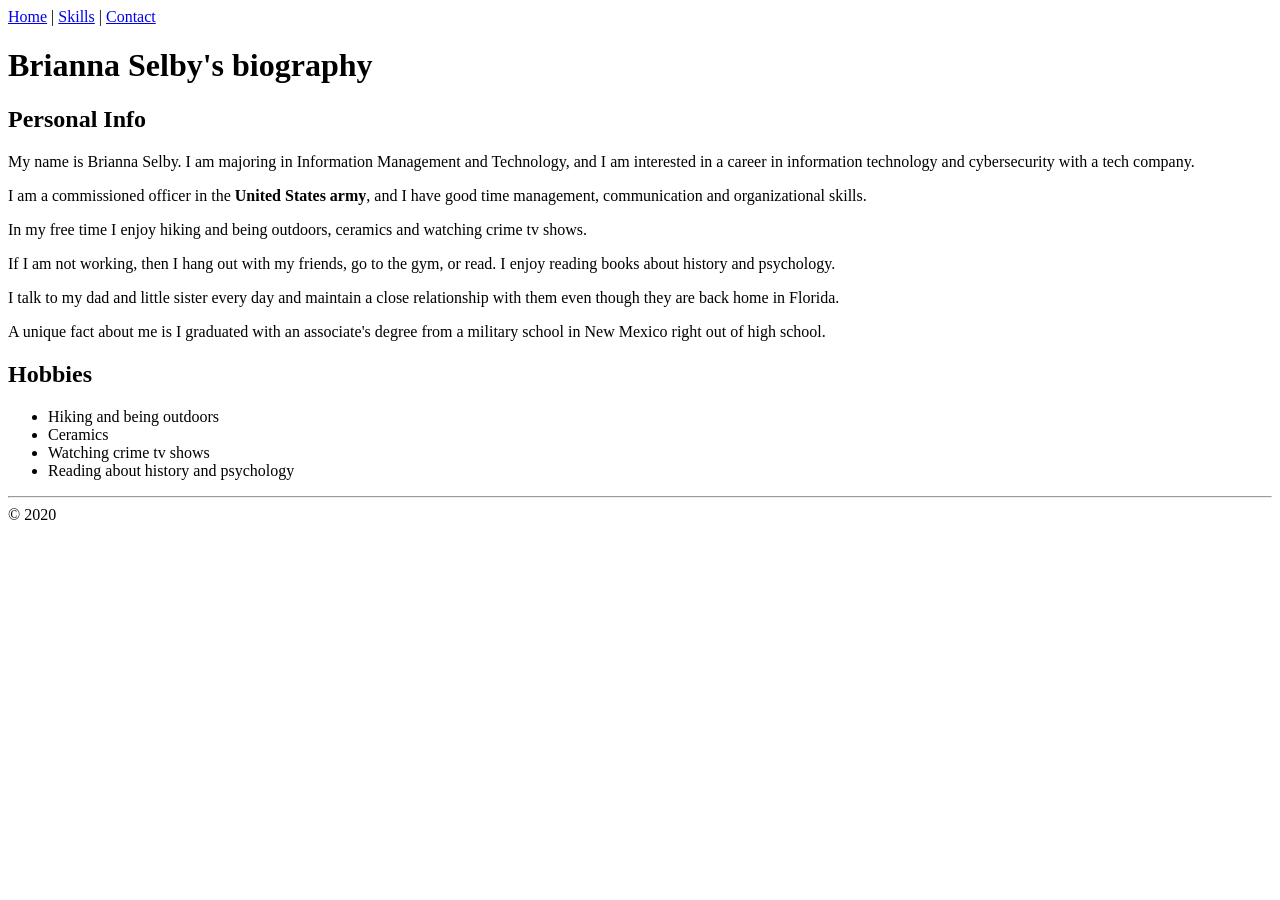
==== lab08/index.html @ 0e3de175 "Add files via upload" ====
<!DOCTYPE html>
<html lang="en">
<head>
  <meta charset="utf-8">
  <link rel="stylesheet" href="styles.css">
  <title> Brianna Selby's Biography</title>
</head>
<body>
    <nav>
    <a href="index.html">Home</a> |
    <a href="skills.html">Skills</a> |
    <a href="contact.html">Contact</a>
  </nav>
  <h1>Brianna Selby's biography</h1>
  <h2>Personal Info</h2>
  <p>My name is Brianna Selby. I am majoring in Information Management and Technology, and I am interested in a career in information technology and cybersecurity with a tech company.</p>
  <p>I am a commissioned officer in the <strong>United States army</strong>, and I have good time management, communication and organizational skills.</p>
  <p>In my free time I enjoy hiking and being outdoors, ceramics and watching crime tv shows.</p>
  <p>If I am not working, then I hang out with my friends, go to the gym, or read. I enjoy reading books about history and psychology.</p>
  <p>I talk to my dad and little sister every day and maintain a close relationship with them even though they are back home in Florida.</p>
  <p>A unique fact about me is I graduated with an associate's degree from a military school in New Mexico right out of high school.</p> 
  <h2>Hobbies</h2>
  <ul>
       <li>Hiking and being outdoors</li>
      <li>Ceramics</li>
      <li>Watching crime tv shows</li>
      <li>Reading about history and psychology</li>
  </ul>

  <hr>
  &copy; 2020
</body>
</html>
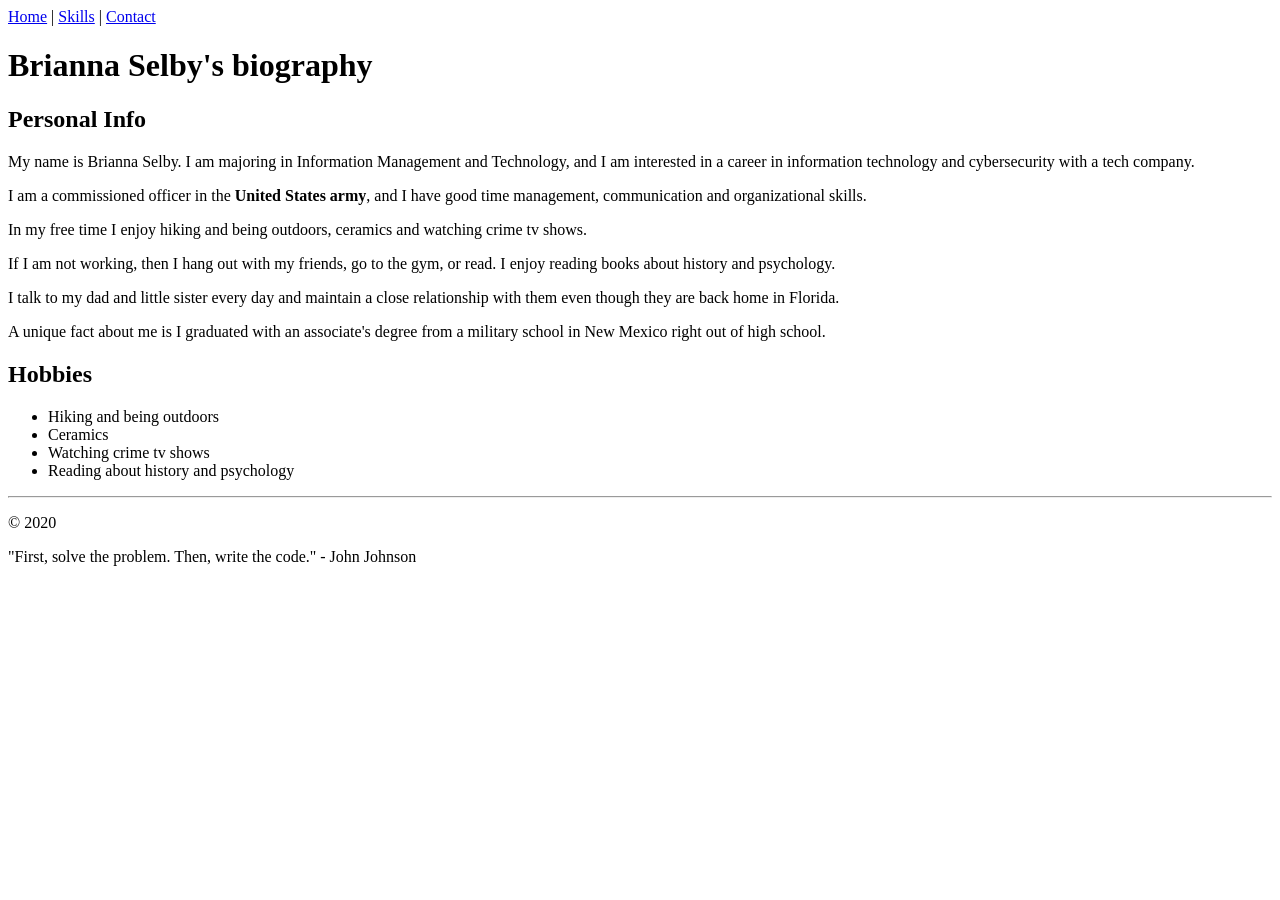
==== commit 1b6b93fa: "Update index.html" ====
--- a/lab08/index.html
+++ b/lab08/index.html
@@ -12,22 +12,27 @@
     <a href="contact.html">Contact</a>
   </nav>
   <h1>Brianna Selby's biography</h1>
+  <main>
   <h2>Personal Info</h2>
   <p>My name is Brianna Selby. I am majoring in Information Management and Technology, and I am interested in a career in information technology and cybersecurity with a tech company.</p>
   <p>I am a commissioned officer in the <strong>United States army</strong>, and I have good time management, communication and organizational skills.</p>
   <p>In my free time I enjoy hiking and being outdoors, ceramics and watching crime tv shows.</p>
   <p>If I am not working, then I hang out with my friends, go to the gym, or read. I enjoy reading books about history and psychology.</p>
   <p>I talk to my dad and little sister every day and maintain a close relationship with them even though they are back home in Florida.</p>
-  <p>A unique fact about me is I graduated with an associate's degree from a military school in New Mexico right out of high school.</p> 
+  <p>A unique fact about me is I graduated with an associate's degree from a military school in New Mexico right out of high school.</p>
   <h2>Hobbies</h2>
   <ul>
-       <li>Hiking and being outdoors</li>
-      <li>Ceramics</li>
-      <li>Watching crime tv shows</li>
-      <li>Reading about history and psychology</li>
+    <li>Hiking and being outdoors</li>
+    <li>Ceramics</li>
+    <li>Watching crime tv shows</li>
+    <li>Reading about history and psychology</li>
   </ul>
+  </main>
 
-  <hr>
-  &copy; 2020
+  <footer>
+    <hr>
+    <p>&copy; 2020</p>
+    <p class="tagline">"First, solve the problem. Then, write the code." - John Johnson</p>
+  </footer>
 </body>
 </html>
--- a/lab08/styles.css
+++ b/lab08/styles.css
@@ -0,0 +1 @@
+
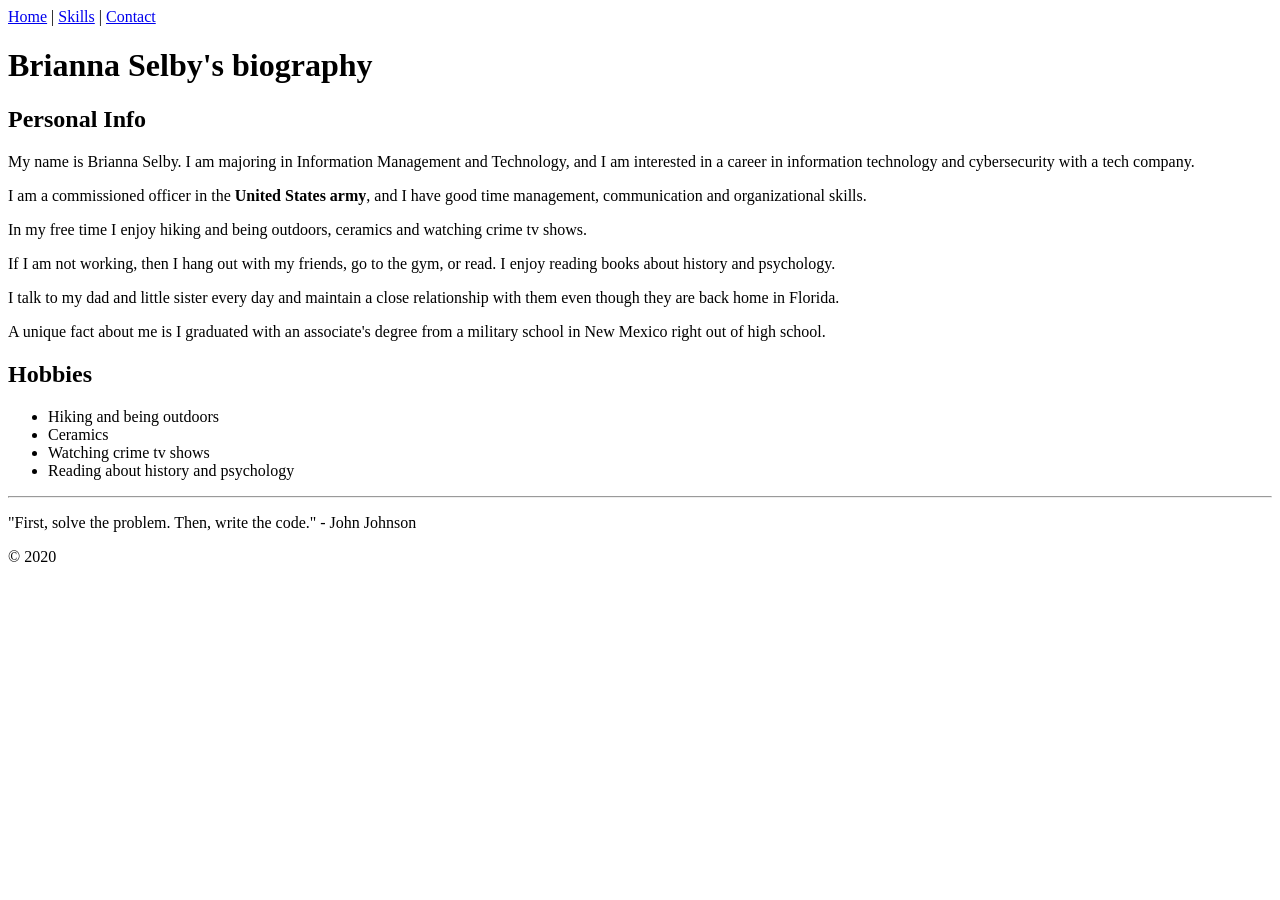
==== commit fd393df6: "Move copyright notice to footer" ====
--- a/lab08/index.html
+++ b/lab08/index.html
@@ -31,8 +31,8 @@
 
   <footer>
     <hr>
+    <p class="tagline">"First, solve the problem. Then, write the code." - John Johnson</p>
     <p>&copy; 2020</p>
-    <p class="tagline">"First, solve the problem. Then, write the code." - John Johnson</p>
   </footer>
 </body>
 </html>
